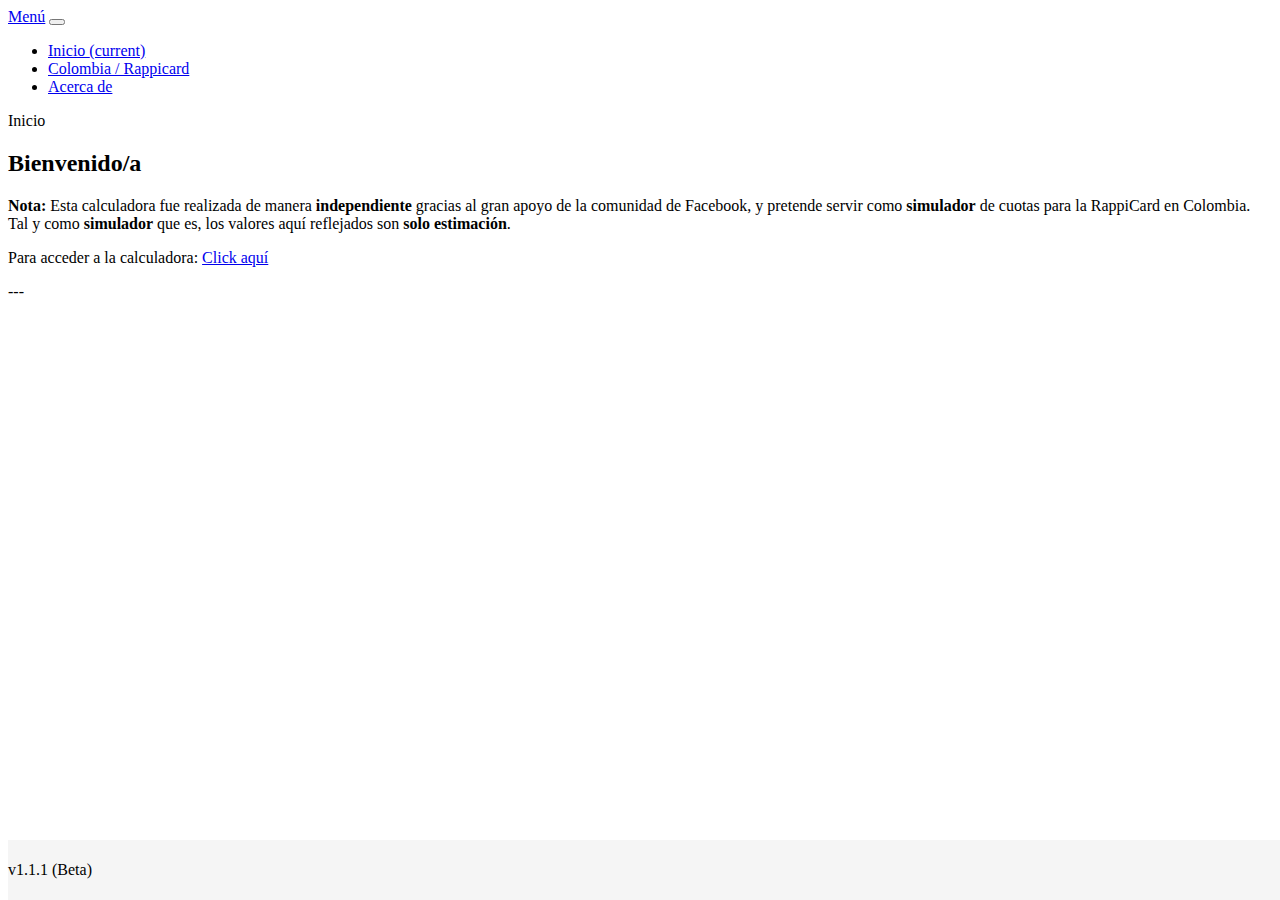
==== index.html @ 84a18db9 "Numeros con miles y decimales en tabla" ====
<!DOCTYPE html>
<html lang="es">
<head>
    <meta charset="UTF-8">
    <meta http-equiv="X-UA-Compatible" content="IE=edge">
    <meta name="viewport" content="width=device-width, initial-scale=1.0">
    <link rel="stylesheet" href="https://cdn.jsdelivr.net/npm/bootstrap@4.6.0/dist/css/bootstrap.min.css" integrity="sha384-B0vP5xmATw1+K9KRQjQERJvTumQW0nPEzvF6L/Z6nronJ3oUOFUFpCjEUQouq2+l" crossorigin="anonymous">
    <link rel="stylesheet" href="https://cdn.jsdelivr.net/npm/bootstrap-icons@1.5.0/font/bootstrap-icons.css">
    <link href="./css/styles.css" rel="stylesheet">
    <title>Inicio - Calculadora</title>
</head>
<body>
    <header>
        <nav class="navbar navbar-expand-md navbar-dark bg-dark">
            <a class="navbar-brand" href="index.html">Menú</a>
            <button class="navbar-toggler" type="button" data-toggle="collapse" data-target="#navbarNav" aria-controls="navbarNav" aria-expanded="false" aria-label="Toggle navigation">
                <span class="navbar-toggler-icon"></span>
            </button>
            <div class="collapse navbar-collapse" id="navbarNav">
                <ul class="navbar-nav">
                    <li class="nav-item active">
                        <a class="nav-link" href="index.html">Inicio <span class="sr-only">(current)</span></a>
                    </li>
                    <li class="nav-item">
                        <a class="nav-link" href="calc-rappicard-co.html">Colombia / Rappicard</a>
                    </li>
                    <li class="nav-item">
                        <a class="nav-link disabled" href="#">Acerca de</a>
                    </li>
                </ul>
            </div>
        </nav>
    </header>
    <main role="main" class="container-fluid">
        <div class="card">
            <div class="card-header text-center bg-primary text-white font-weight">Inicio</div>
            <div class="card-body">
                <div class="row">
                    <div class="col-md-12">
                        <h2>Bienvenido/a</h2>
                        <p class="lead">
                            <strong>Nota:</strong> Esta calculadora fue realizada de manera <strong>independiente</strong> gracias al gran apoyo de la comunidad de Facebook, y pretende servir como <strong>simulador</strong>
                            de cuotas para la RappiCard en Colombia.
                            <br>
                            Tal y como <strong>simulador</strong> que es, los valores aquí reflejados son <strong>solo estimación</strong>.
                        </p>
                        
                        <p class="lead">Para acceder a la calculadora: <a href="calc-rappicard-co.html" class="btn btn-primary stretched-link">Click aquí</a>  </p>
                    </div>
                </div>
            </div>
            <div class="card-footer text-center font-weight">---</div>
        </div>
    </main>
    <footer class="footer">
        <div class="container-fluid">
            <span class="text-muted">v1.1.1 (Beta)</span>
        </div>
    </footer>
    <script src="https://code.jquery.com/jquery-3.5.1.slim.min.js" integrity="sha384-DfXdz2htPH0lsSSs5nCTpuj/zy4C+OGpamoFVy38MVBnE+IbbVYUew+OrCXaRkfj" crossorigin="anonymous"></script>
    <script src="https://cdn.jsdelivr.net/npm/popper.js@1.16.1/dist/umd/popper.min.js" integrity="sha384-9/reFTGAW83EW2RDu2S0VKaIzap3H66lZH81PoYlFhbGU+6BZp6G7niu735Sk7lN" crossorigin="anonymous"></script>
    <script src="https://cdn.jsdelivr.net/npm/bootstrap@4.6.0/dist/js/bootstrap.min.js" integrity="sha384-+YQ4JLhjyBLPDQt//I+STsc9iw4uQqACwlvpslubQzn4u2UU2UFM80nGisd026JF" crossorigin="anonymous"></script>
</body>
</html>
---- css/styles.css ----
/* Sticky footer styles
-------------------------------------------------- */
html {
  position: relative;
  min-height: 100%;
}
body {
  /* Margin bottom by footer height */
  margin-bottom: 60px;
}
.footer {
  position: absolute;
  bottom: 0;
  width: 100%;
  /* Set the fixed height of the footer here */
  height: 60px;
  line-height: 60px; /* Vertically center the text there */
  background-color: #f5f5f5;
}


/* Custom page CSS
-------------------------------------------------- */
/* Not required for template or sticky footer method. */

/*body > .container {
  padding: 60px 15px 0;
}*/

.footer > .container {
  padding-right: 15px;
  padding-left: 15px;
}

code {
  font-size: 80%;
}
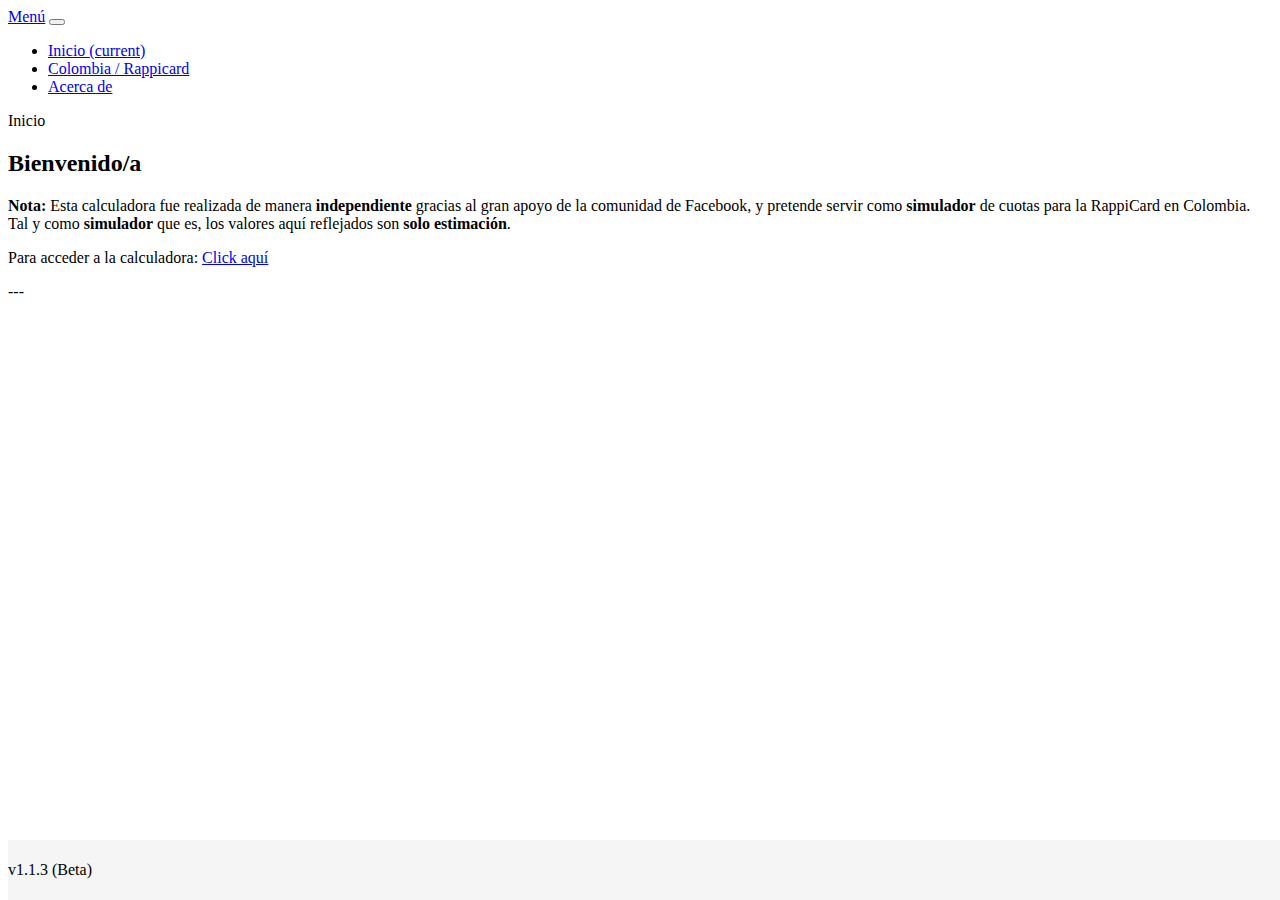
==== commit 5b13c34c: "Fix - suma total a pagar y suma intereses a pagar" ====
--- a/index.html
+++ b/index.html
@@ -54,7 +54,7 @@
     </main>
     <footer class="footer">
         <div class="container-fluid">
-            <span class="text-muted">v1.1.1 (Beta)</span>
+            <span class="text-muted">v1.1.3 (Beta)</span>
         </div>
     </footer>
     <script src="https://code.jquery.com/jquery-3.5.1.slim.min.js" integrity="sha384-DfXdz2htPH0lsSSs5nCTpuj/zy4C+OGpamoFVy38MVBnE+IbbVYUew+OrCXaRkfj" crossorigin="anonymous"></script>
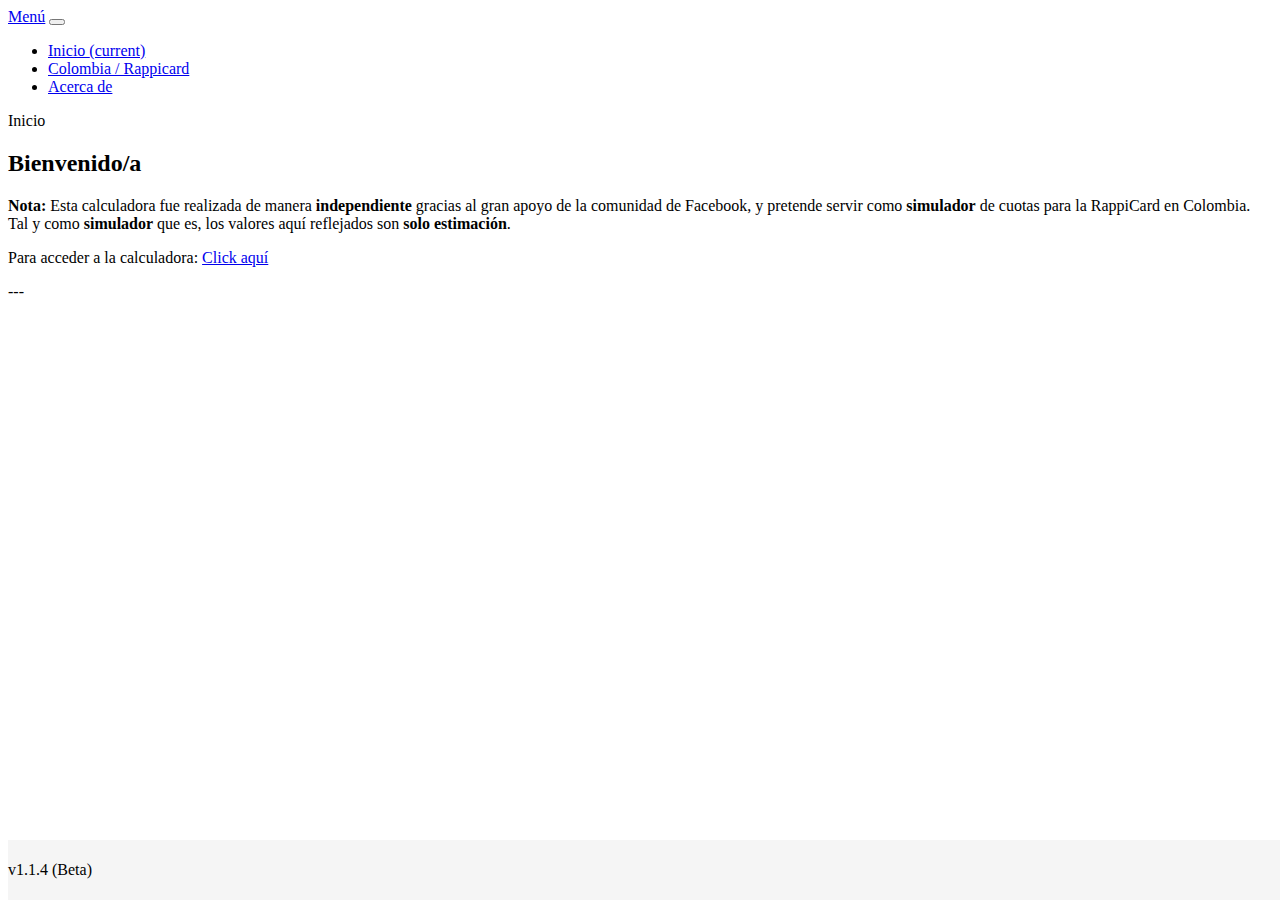
==== commit 757971e8: "v1.1.4" ====
--- a/index.html
+++ b/index.html
@@ -54,7 +54,7 @@
     </main>
     <footer class="footer">
         <div class="container-fluid">
-            <span class="text-muted">v1.1.3 (Beta)</span>
+            <span class="text-muted">v1.1.4 (Beta)</span>
         </div>
     </footer>
     <script src="https://code.jquery.com/jquery-3.5.1.slim.min.js" integrity="sha384-DfXdz2htPH0lsSSs5nCTpuj/zy4C+OGpamoFVy38MVBnE+IbbVYUew+OrCXaRkfj" crossorigin="anonymous"></script>
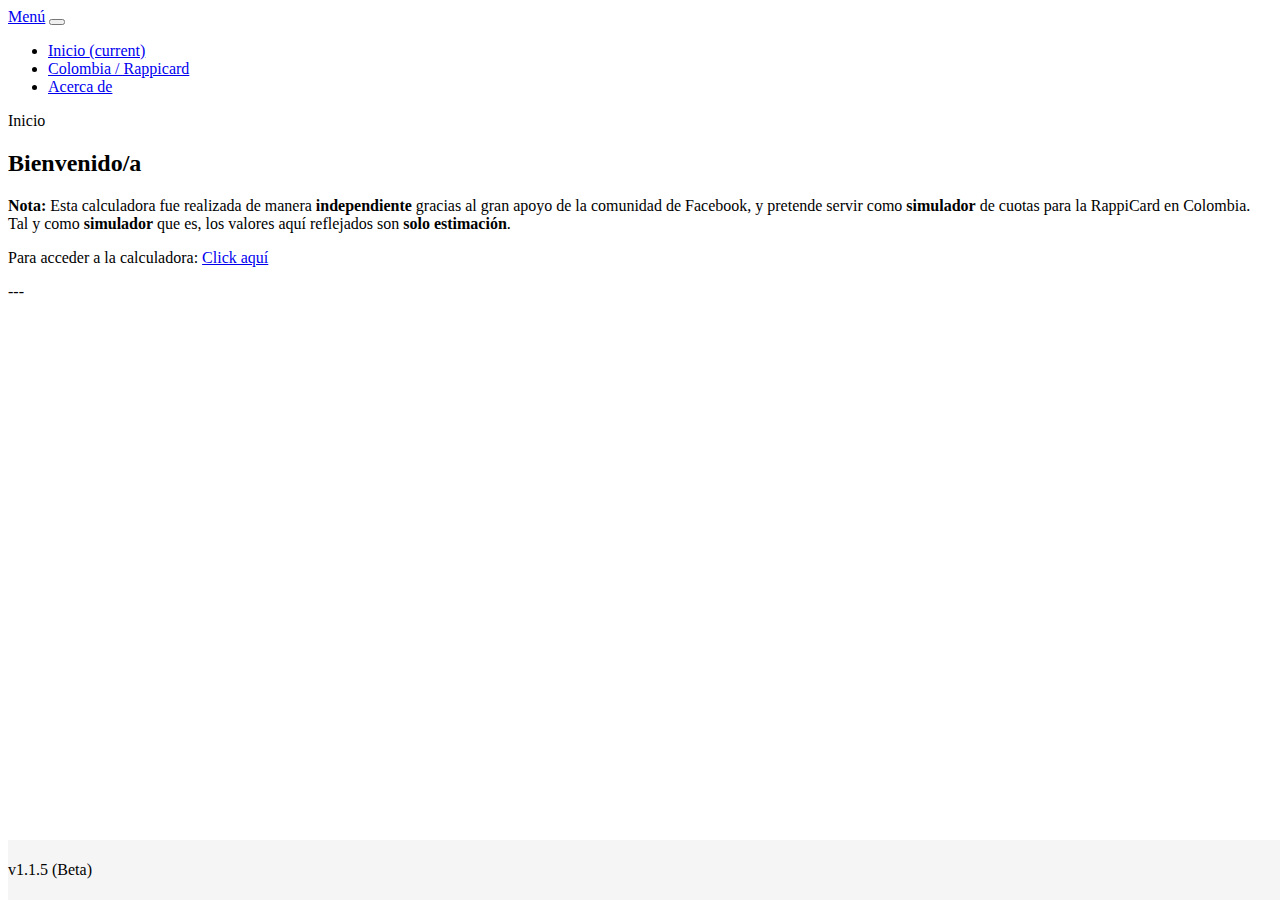
==== commit f814c3c6: "v1.1.5" ====
--- a/index.html
+++ b/index.html
@@ -54,7 +54,7 @@
     </main>
     <footer class="footer">
         <div class="container-fluid">
-            <span class="text-muted">v1.1.4 (Beta)</span>
+            <span class="text-muted">v1.1.5 (Beta)</span>
         </div>
     </footer>
     <script src="https://code.jquery.com/jquery-3.5.1.slim.min.js" integrity="sha384-DfXdz2htPH0lsSSs5nCTpuj/zy4C+OGpamoFVy38MVBnE+IbbVYUew+OrCXaRkfj" crossorigin="anonymous"></script>
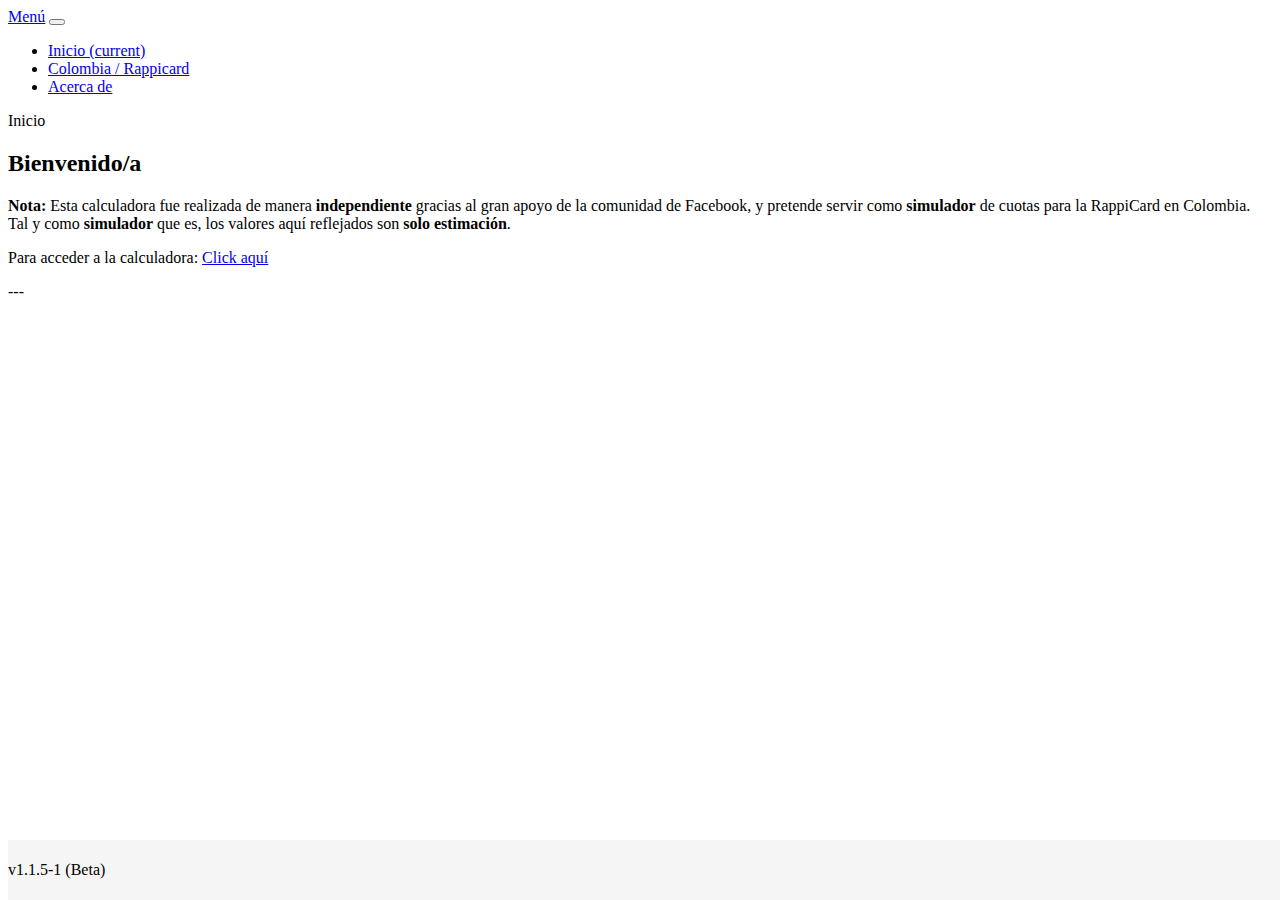
==== commit e1a48a48: "-1.1.5-1 - Mejora en el código de validarCuotas()" ====
--- a/index.html
+++ b/index.html
@@ -54,7 +54,7 @@
     </main>
     <footer class="footer">
         <div class="container-fluid">
-            <span class="text-muted">v1.1.5 (Beta)</span>
+            <span class="text-muted">v1.1.5-1 (Beta)</span>
         </div>
     </footer>
     <script src="https://code.jquery.com/jquery-3.5.1.slim.min.js" integrity="sha384-DfXdz2htPH0lsSSs5nCTpuj/zy4C+OGpamoFVy38MVBnE+IbbVYUew+OrCXaRkfj" crossorigin="anonymous"></script>
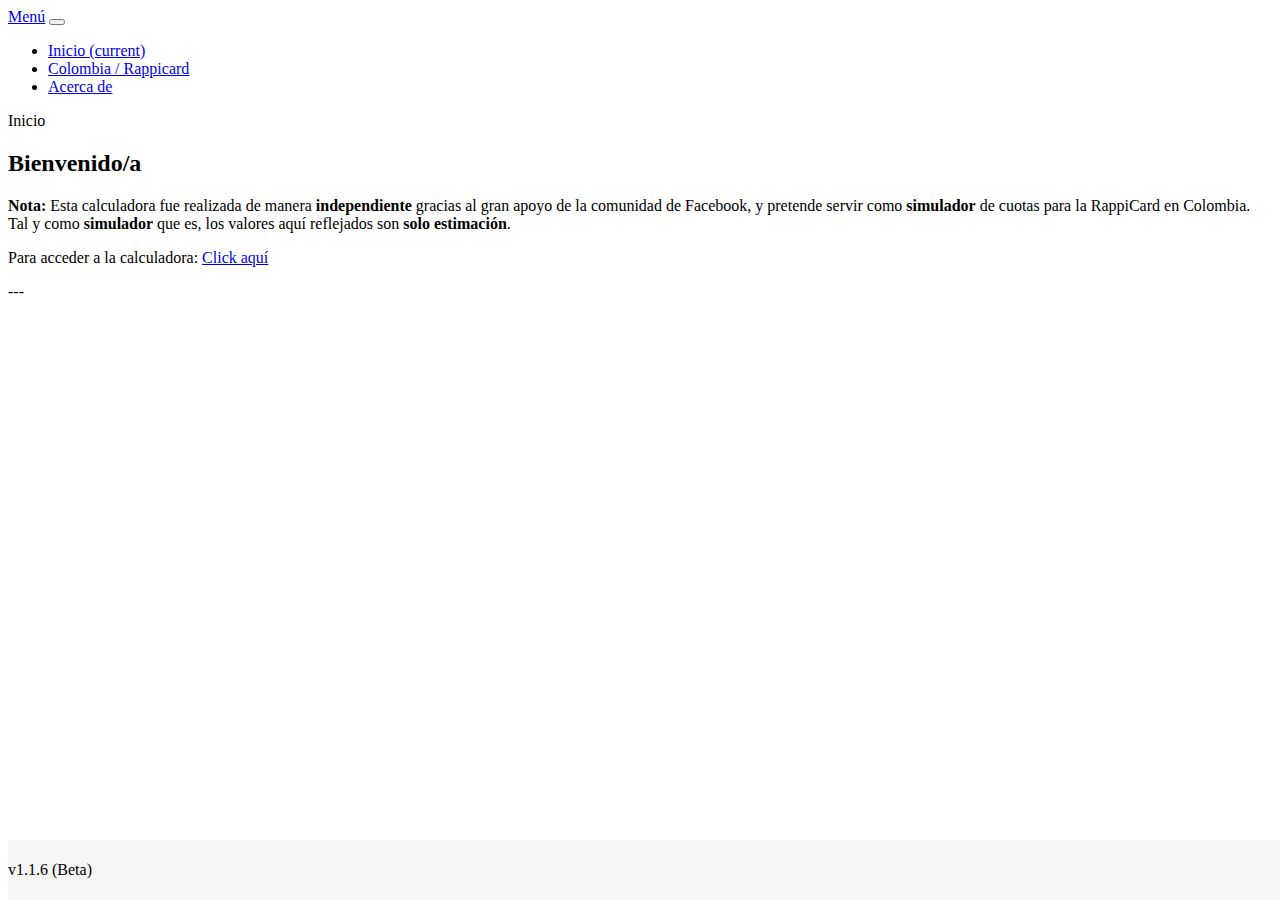
==== commit 449c8c1d: "v1.1.6" ====
--- a/index.html
+++ b/index.html
@@ -4,6 +4,7 @@
     <meta charset="UTF-8">
     <meta http-equiv="X-UA-Compatible" content="IE=edge">
     <meta name="viewport" content="width=device-width, initial-scale=1.0">
+    <link rel="icon" type="image/x-icon" href="./favicon.ico">
     <link rel="stylesheet" href="https://cdn.jsdelivr.net/npm/bootstrap@4.6.0/dist/css/bootstrap.min.css" integrity="sha384-B0vP5xmATw1+K9KRQjQERJvTumQW0nPEzvF6L/Z6nronJ3oUOFUFpCjEUQouq2+l" crossorigin="anonymous">
     <link rel="stylesheet" href="https://cdn.jsdelivr.net/npm/bootstrap-icons@1.5.0/font/bootstrap-icons.css">
     <link href="./css/styles.css" rel="stylesheet">
@@ -54,7 +55,7 @@
     </main>
     <footer class="footer">
         <div class="container-fluid">
-            <span class="text-muted">v1.1.5-1 (Beta)</span>
+            <span class="text-muted">v1.1.6 (Beta)</span>
         </div>
     </footer>
     <script src="https://code.jquery.com/jquery-3.5.1.slim.min.js" integrity="sha384-DfXdz2htPH0lsSSs5nCTpuj/zy4C+OGpamoFVy38MVBnE+IbbVYUew+OrCXaRkfj" crossorigin="anonymous"></script>
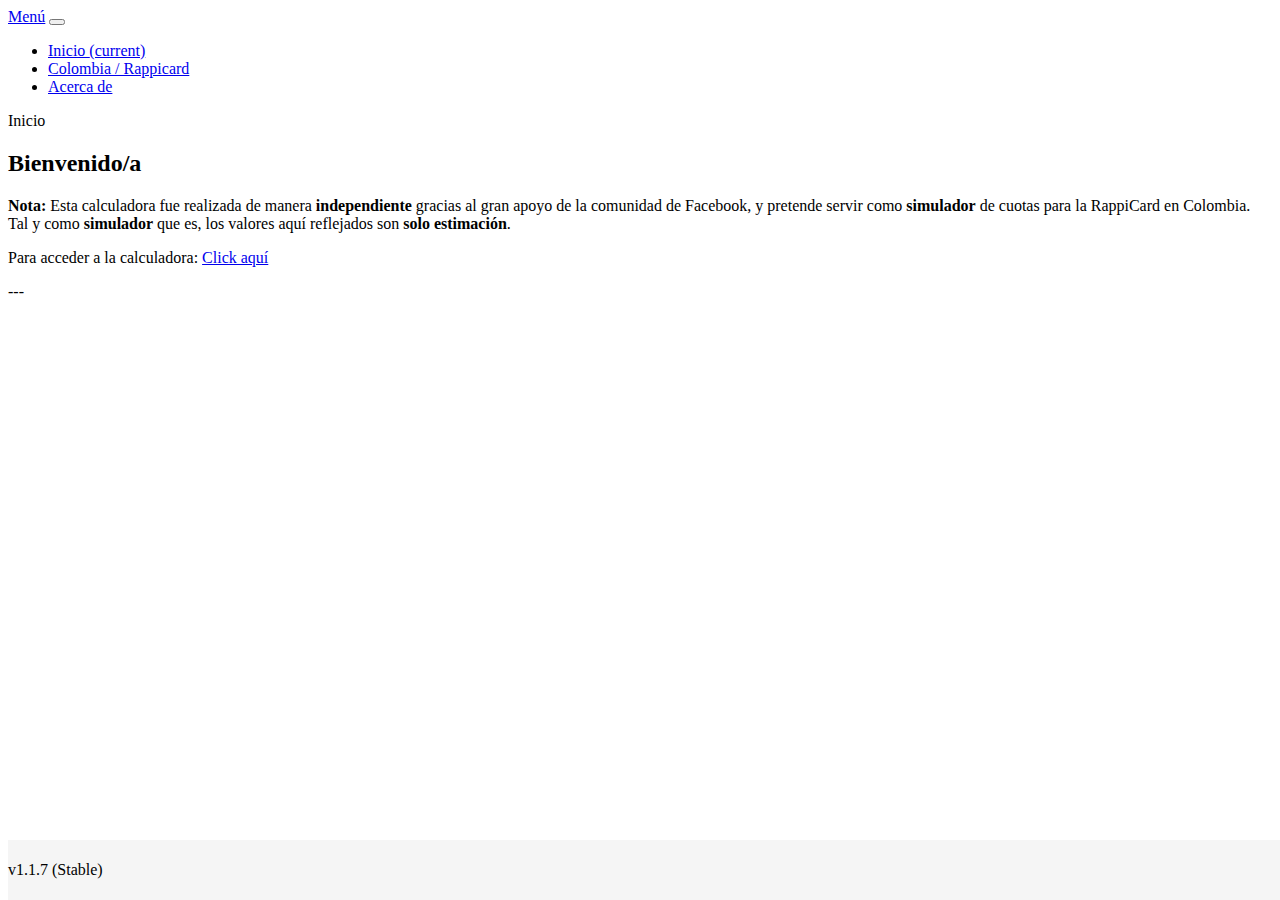
==== commit 5634b8c5: "v1.1.7" ====
--- a/index.html
+++ b/index.html
@@ -7,7 +7,7 @@
     <link rel="icon" type="image/x-icon" href="./favicon.ico">
     <link rel="stylesheet" href="https://cdn.jsdelivr.net/npm/bootstrap@4.6.0/dist/css/bootstrap.min.css" integrity="sha384-B0vP5xmATw1+K9KRQjQERJvTumQW0nPEzvF6L/Z6nronJ3oUOFUFpCjEUQouq2+l" crossorigin="anonymous">
     <link rel="stylesheet" href="https://cdn.jsdelivr.net/npm/bootstrap-icons@1.5.0/font/bootstrap-icons.css">
-    <link href="./css/styles.css" rel="stylesheet">
+    <link href="./css/styles.min.css" rel="stylesheet">
     <title>Inicio - Calculadora</title>
 </head>
 <body>
@@ -55,7 +55,7 @@
     </main>
     <footer class="footer">
         <div class="container-fluid">
-            <span class="text-muted">v1.1.6 (Beta)</span>
+            <span class="text-muted">v1.1.7 (Stable)</span>
         </div>
     </footer>
     <script src="https://code.jquery.com/jquery-3.5.1.slim.min.js" integrity="sha384-DfXdz2htPH0lsSSs5nCTpuj/zy4C+OGpamoFVy38MVBnE+IbbVYUew+OrCXaRkfj" crossorigin="anonymous"></script>
--- a/css/styles.min.css
+++ b/css/styles.min.css
@@ -0,0 +1 @@
+html{position:relative;min-height:100%;}body{margin-bottom:60px;}.footer{position:absolute;bottom:0;width:100%;height:60px;line-height:60px;background-color:#f5f5f5;}.footer>.container{padding-right:15px;padding-left:15px;}code{font-size:80%;}
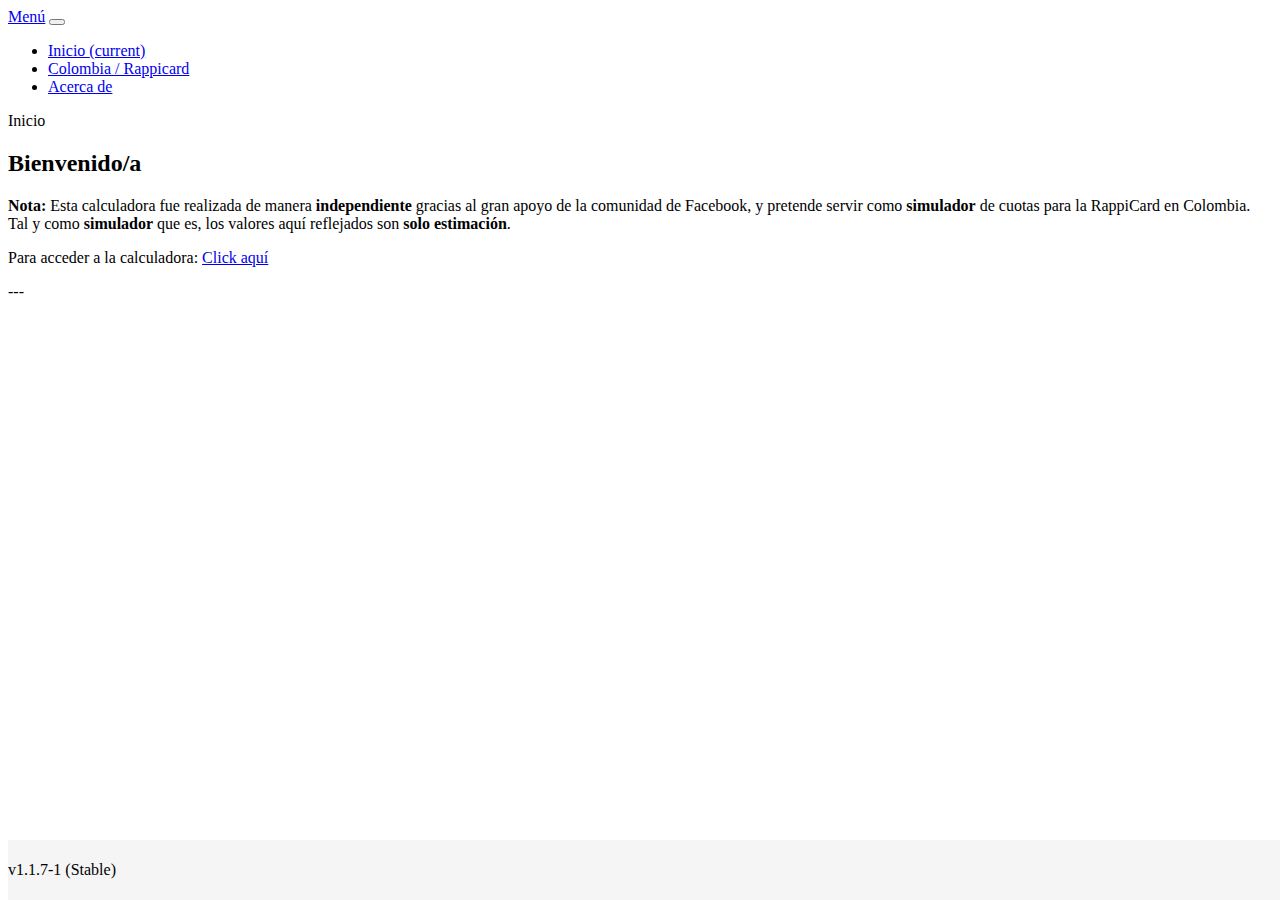
==== commit 280875e8: "v1.1.7-1" ====
--- a/index.html
+++ b/index.html
@@ -55,7 +55,7 @@
     </main>
     <footer class="footer">
         <div class="container-fluid">
-            <span class="text-muted">v1.1.7 (Stable)</span>
+            <span class="text-muted">v1.1.7-1 (Stable)</span>
         </div>
     </footer>
     <script src="https://code.jquery.com/jquery-3.5.1.slim.min.js" integrity="sha384-DfXdz2htPH0lsSSs5nCTpuj/zy4C+OGpamoFVy38MVBnE+IbbVYUew+OrCXaRkfj" crossorigin="anonymous"></script>
